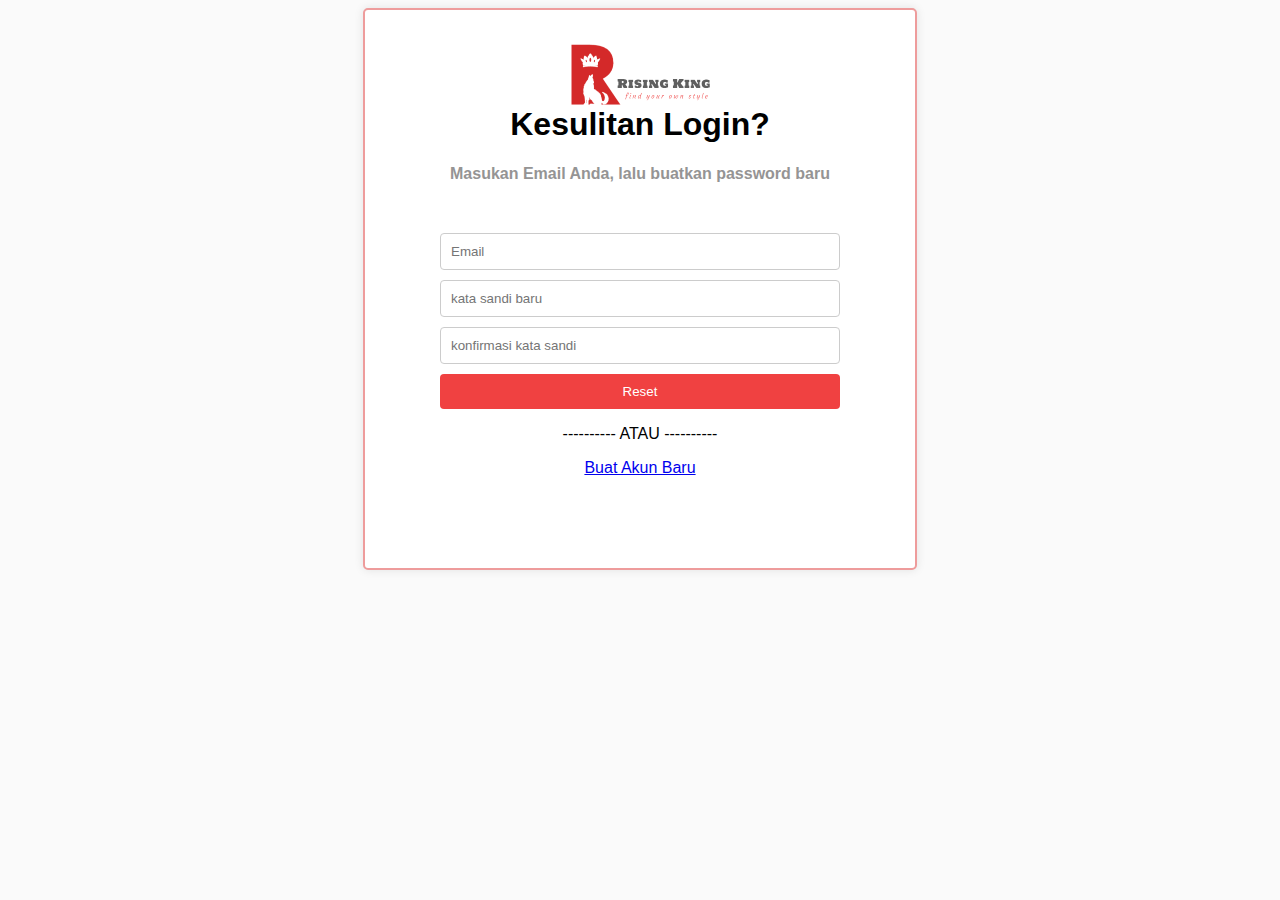
==== lupasandi.html @ 641e8481 "modified:   assets/css/style.css new file:   assets/images/advr.jpg modified:   index.html new file:" ====
<!DOCTYPE html>
<html lang="id">
<head>
  <meta charset="UTF-8">
  <meta name="viewport" content="width=device-width, initial-scale=1.0">
  <title>Forgot Password</title>
  <style>
    /* Gaya tampilan halaman registrasi */
    body {
      font-family: Arial, sans-serif;
      background-color: #fafafa;
    }

    .container {
      max-width: 400px;
      margin: 0 auto;
      padding: 75px;
      background-color: #fff;
      border: 2px solid #ee9c9c;
      border-radius: 5px;
      box-shadow: 0 0 10px rgba(0, 0, 0, 0.1);
    }

    h1 {
      text-align: center;
    }
    h2 {
      text-align: center;
      color: #959494;
      font-size: medium;
    }

    form {
      margin-top: 50px;
    }

    input[type="text"],
    input[type="email"],
    input[type="password"] {
      width: 100%;
      padding: 10px;
      margin-bottom: 10px;
      border: 1px solid #ccc;
      border-radius: 4px;
      box-sizing: border-box;
    }

    button[type="submit"] {
      width: 100%;
      padding: 10px;
      background-color: #f04141;
      color: #fff;
      border: none;
      border-radius: 4px;
      cursor: pointer;
    }

    p {
      text-align: center;
    }

    .container img {
      position: absolute;
      top: 8%;
      left: 50%;
      transform: translate(-50%, -50%);
      max-width: 100%;
      max-height: 100%;
    }
  </style>
</head>
<body>
  <div class="container">
    <h1>Kesulitan Login?</h1>
    <h2>Masukan Email Anda, lalu buatkan password baru</h2>
    <form action="/path/to/register" method="POST" id="registration-form">
        <input type="email" name="email" placeholder="Email" required>
        <input type="text" name="nama_pengguna" placeholder="kata sandi baru" required>
        <input type="text" name="fa-phone" placeholder="konfirmasi kata sandi" required>
      <button type="submit">Reset</button>
    </form>
    <p>---------- ATAU ----------</p>
    <p><a href="register.html">Buat Akun Baru</a></p>
    <img src="assets\images\logorisingking.png" alt="logo"></img>
  </div>
 

  <script>
    // JavaScript untuk validasi formulir registrasi
    document.getElementById('registration-form').addEventListener('submit', function(event) {
      var passwordInput = document.getElementsByName('kata_sandi')[0];
      var confirmPasswordInput = document.getElementsByName('konfirmasi_kata_sandi')[0];

      if (passwordInput.value !== confirmPasswordInput.value) {
        alert('Kata sandi dan konfirmasi kata sandi tidak cocok.');
        event.preventDefault();
      }
    });
  </script>
</body>
</html>
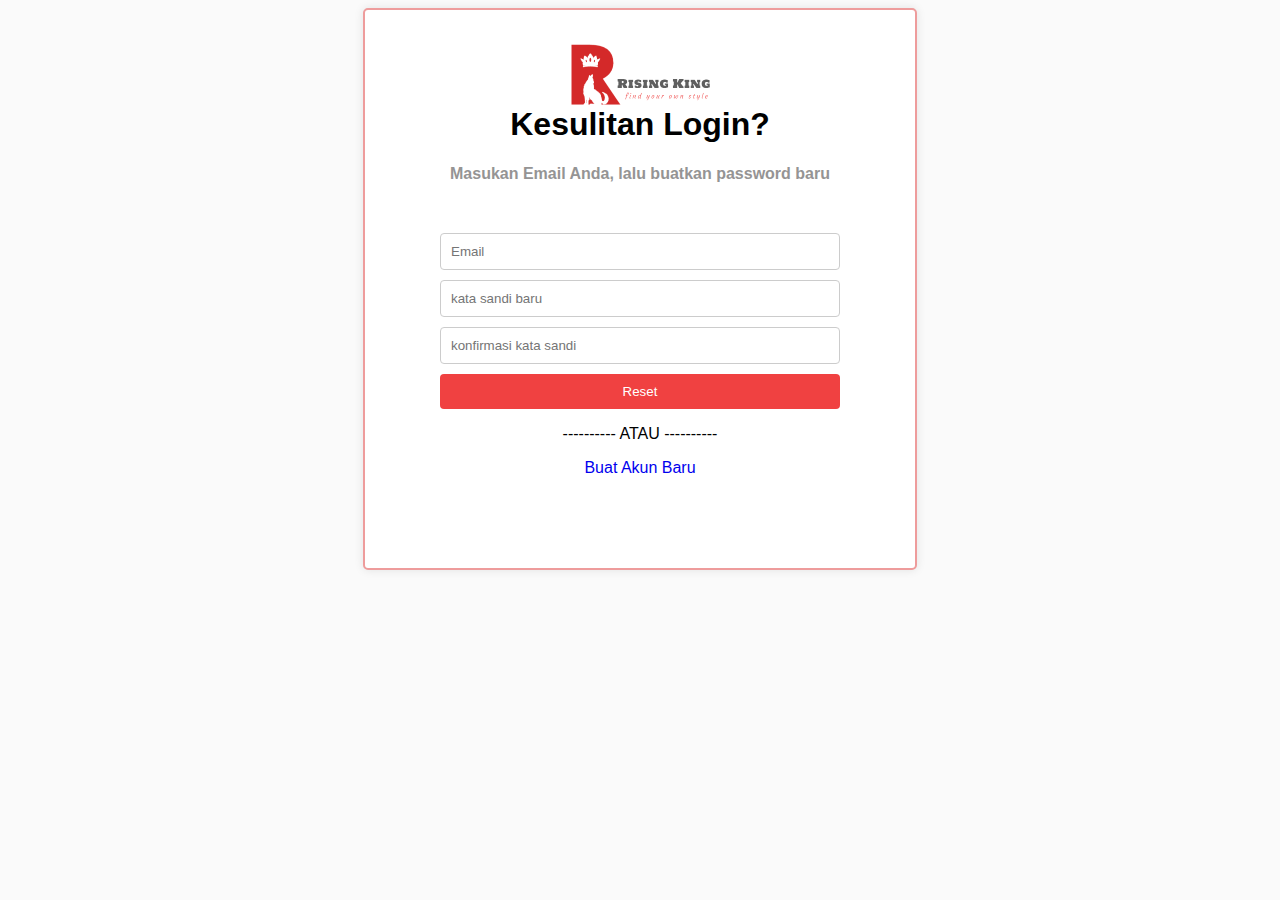
==== commit e8ff5dd6: "modified:   lupasandi.html modified:   register.html" ====
--- a/lupasandi.html
+++ b/lupasandi.html
@@ -67,10 +67,17 @@
       max-width: 100%;
       max-height: 100%;
     }
+    a:hover{
+      color: #417bf0;
+    }
+    a{
+      text-decoration: none;
+    }
   </style>
 </head>
 <body>
   <div class="container">
+    <img src="assets\images\logorisingking.png" alt="logo"></img>
     <h1>Kesulitan Login?</h1>
     <h2>Masukan Email Anda, lalu buatkan password baru</h2>
     <form action="/path/to/register" method="POST" id="registration-form">
@@ -81,7 +88,6 @@
     </form>
     <p>---------- ATAU ----------</p>
     <p><a href="register.html">Buat Akun Baru</a></p>
-    <img src="assets\images\logorisingking.png" alt="logo"></img>
   </div>
  
 
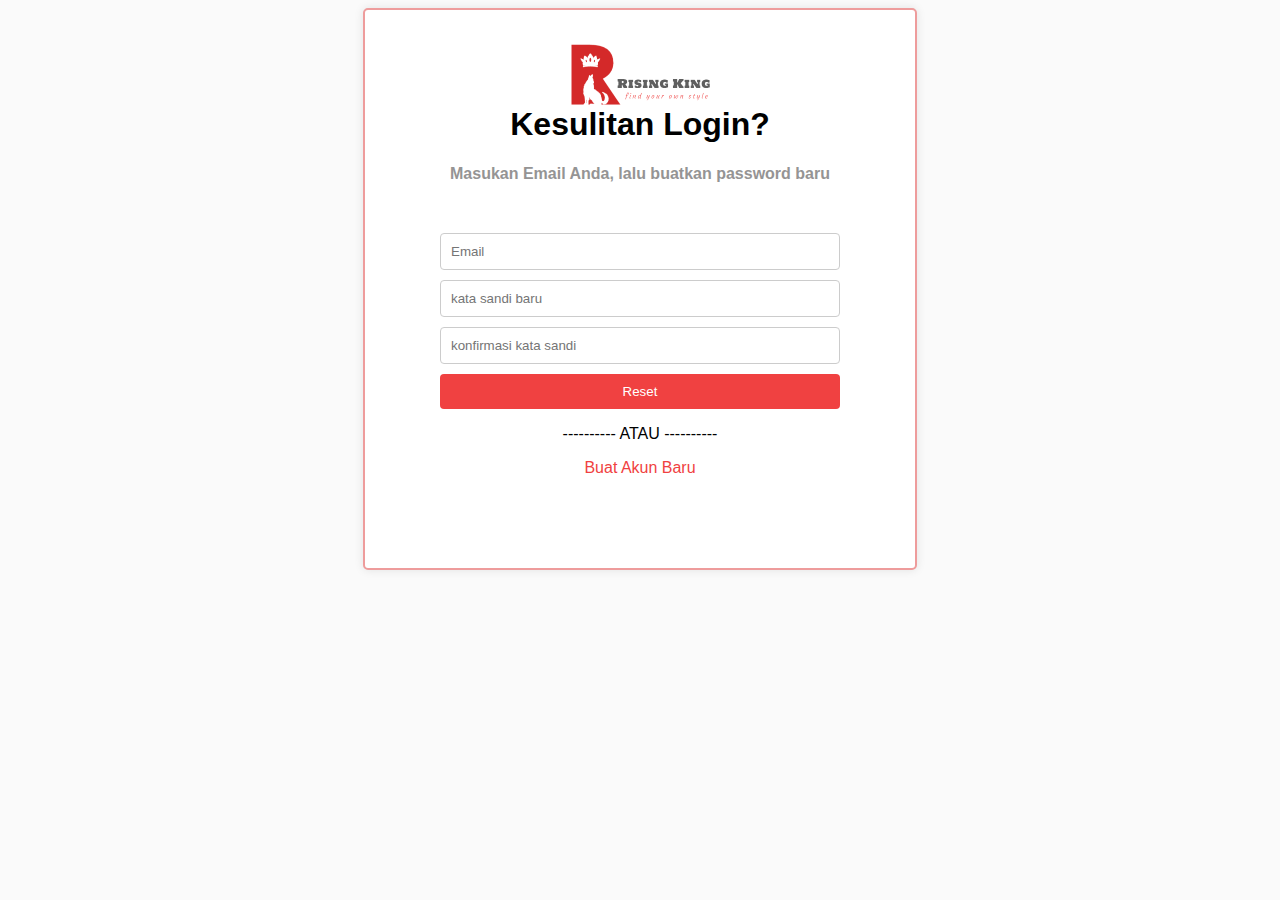
==== commit 3e26a5c8: "modified:   lupasandi.html modified:   register.html" ====
--- a/lupasandi.html
+++ b/lupasandi.html
@@ -68,10 +68,12 @@
       max-height: 100%;
     }
     a:hover{
-      color: #417bf0;
+      font-weight: bold;
+      color: #f04141;
     }
     a{
       text-decoration: none;
+      color: #f04141;
     }
   </style>
 </head>
